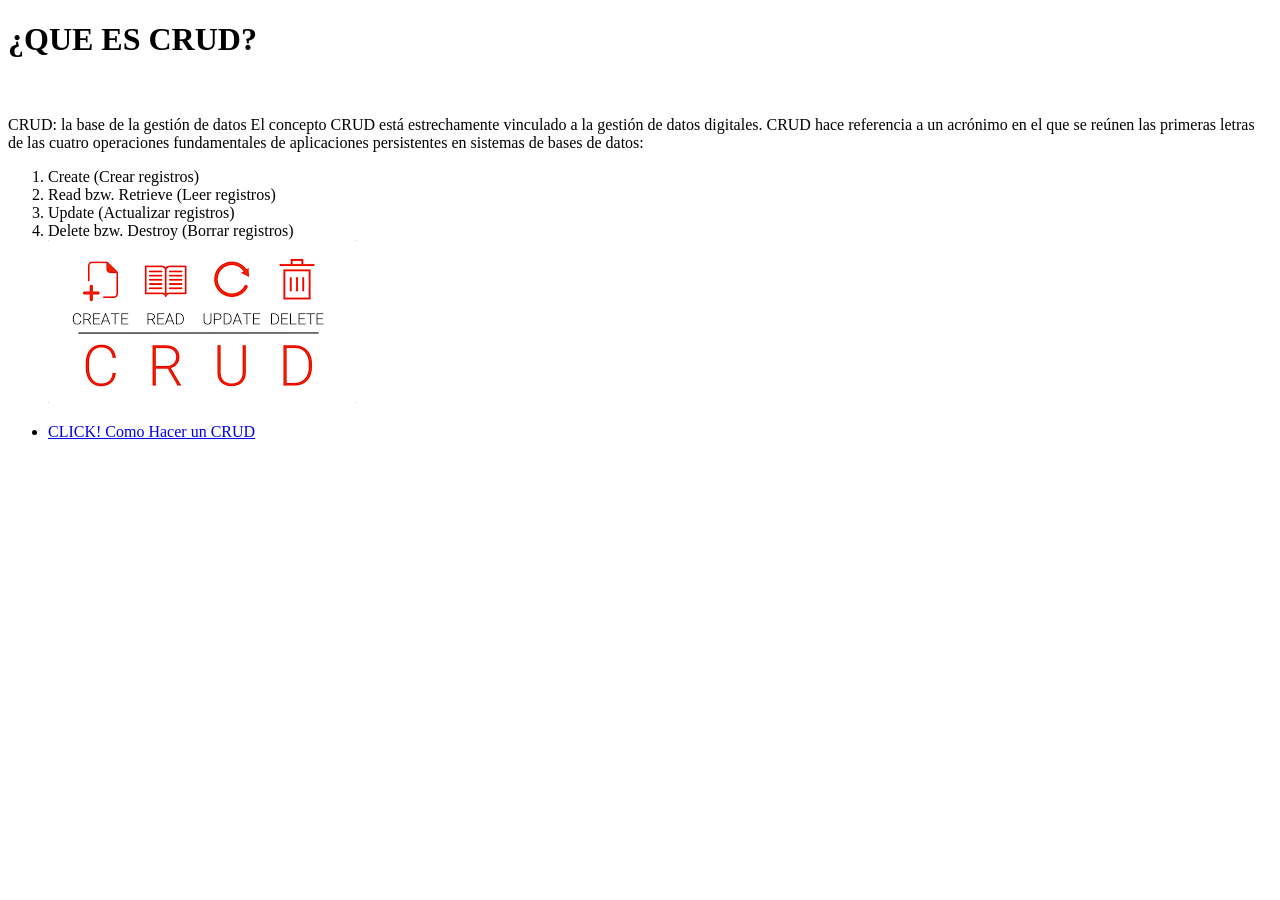
==== crud.html @ bcd44952 "Mi portafolio" ====
<!DOCTYPE html>
<html>
<head>
<title> CRUD </title>
<meta charset="UTF-8">

<link rel="stylesheet" type="text/css" href="estilos/estilocrud.css">

</head>
<body>

<header class="header">
<h1> ¿QUE ES CRUD? </h1><br><br>

CRUD: la base de la gestión de datos

El concepto CRUD está estrechamente vinculado a la gestión de datos digitales. CRUD hace referencia a un acrónimo en el que se reúnen las primeras letras de las cuatro operaciones fundamentales de aplicaciones persistentes en sistemas de bases de datos: <br>


<ol> 
<li> Create (Crear registros) </li>
<li> Read bzw. Retrieve (Leer registros) </li>
<li> Update (Actualizar registros) </li>
<li> Delete bzw. Destroy (Borrar registros)</li>

<img src="imagenes/crud.png">

</ol>

<div class="crud nav-crud">
<nav class="navigation">
<ul>
<li><a href="codigocrud.html"> CLICK! Como Hacer un CRUD </a> </li>


</ul>
</nav>
</div>
</header>
---- estilos/estilocrud.css ----
body{

	background:url(..imagenes/fondo1.jpg);
}
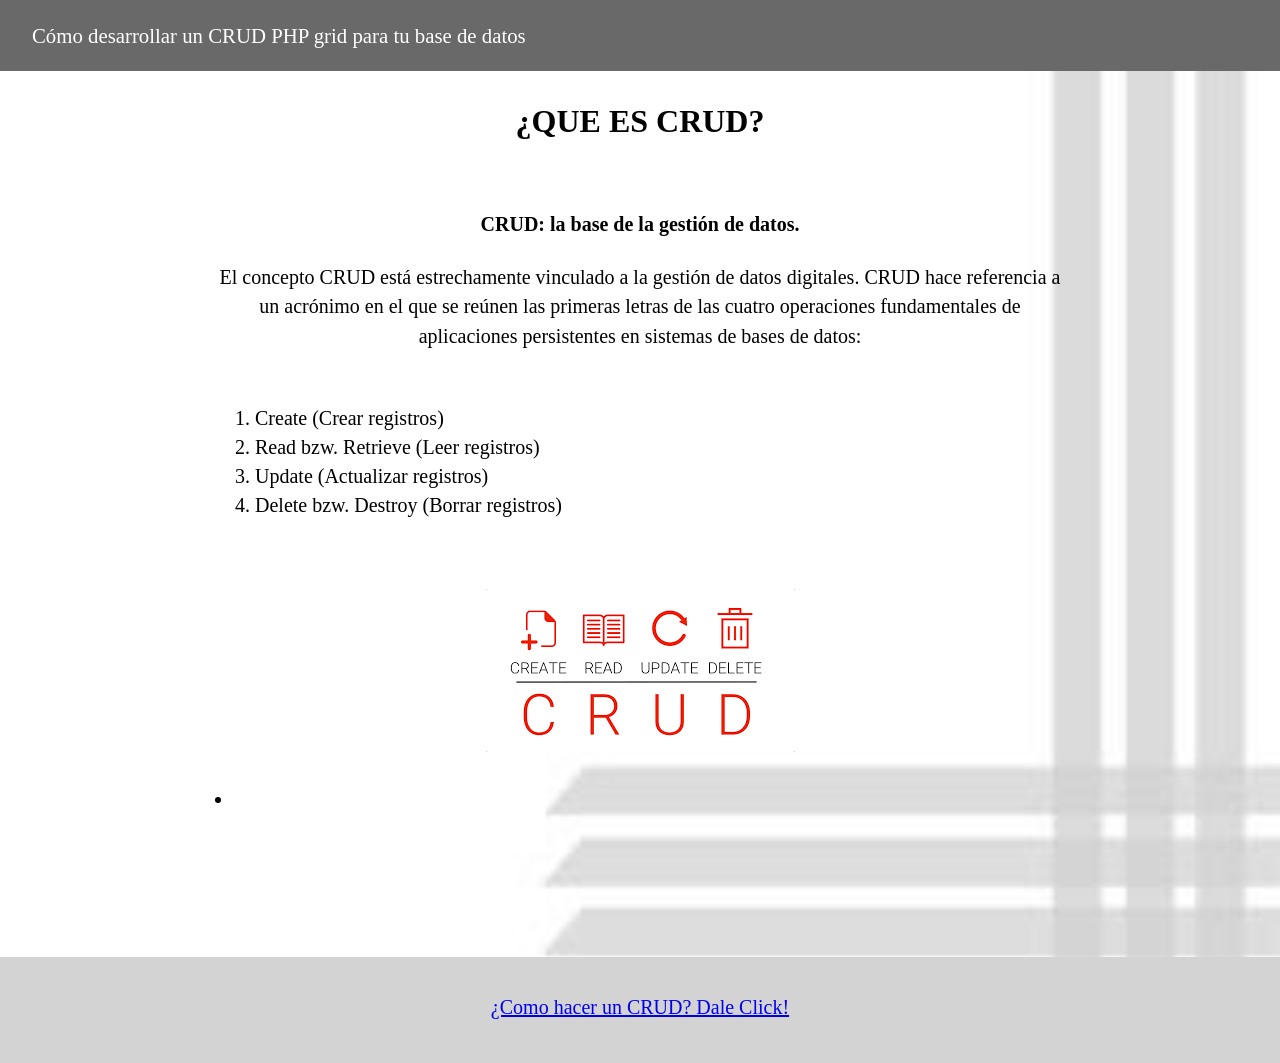
==== commit cc13c86b: "Mi portafolio terminado" ====
--- a/crud.html
+++ b/crud.html
@@ -1,39 +1,55 @@
 <!DOCTYPE html>
 <html>
 <head>
-<title> CRUD </title>
-<meta charset="UTF-8">
-
-<link rel="stylesheet" type="text/css" href="estilos/estilocrud.css">
-
+	<meta charset="UTF-8">
+	<title> CRUD </title>
+<link rel="stylesheet" type="text/css" href="estilos/stilocrud.css">
 </head>
 <body>
 
 <header class="header">
-<h1> ¿QUE ES CRUD? </h1><br><br>
+<div class="crud-navegacion-contenido">
+	<nav class="navegacion">
+		
+<ul>
+<li> <a href="codigocrud.html"> Cómo desarrollar un CRUD PHP grid para tu base de datos </a>
+</ul>
+</nav>
+</div>
+</header>
 
-CRUD: la base de la gestión de datos
+<main class="main">
+	
+<div class="contenido">
+<h1> ¿QUE ES CRUD? </h1> <br> 
 
-El concepto CRUD está estrechamente vinculado a la gestión de datos digitales. CRUD hace referencia a un acrónimo en el que se reúnen las primeras letras de las cuatro operaciones fundamentales de aplicaciones persistentes en sistemas de bases de datos: <br>
-
+<h2>CRUD: la base de la gestión de datos. </h2> <p> El concepto CRUD está estrechamente vinculado a la gestión de datos digitales. CRUD hace referencia a un acrónimo en el que se reúnen las primeras letras de las cuatro operaciones fundamentales de aplicaciones persistentes en sistemas de bases de datos: <br> <br> </p>
+ 
 
 <ol> 
 <li> Create (Crear registros) </li>
 <li> Read bzw. Retrieve (Leer registros) </li>
 <li> Update (Actualizar registros) </li>
-<li> Delete bzw. Destroy (Borrar registros)</li>
-
-<img src="imagenes/crud.png">
-
-</ol>
-
-<div class="crud nav-crud">
-<nav class="navigation">
-<ul>
-<li><a href="codigocrud.html"> CLICK! Como Hacer un CRUD </a> </li>
+<li> Delete bzw. Destroy (Borrar registros)</li> </ol> <br> 
+<p> <img src="imagenes/crud.png"></p> <li>
+</ol> 
 
 
-</ul>
-</nav>
 </div>
-</header>+</main>
+<footer class="footer">
+<div class="contenido">
+<p> <a href="codigocrud.html"> ¿Como hacer un CRUD? Dale Click! </a> </p>
+</div>
+</footer>	
+
+</div>
+
+
+</footer>
+
+
+
+</body>
+</html>
+
--- a/estilos/stilocrud.css
+++ b/estilos/stilocrud.css
@@ -0,0 +1,126 @@
+body{
+
+	background: url(../imagenes/fondo1.jpg);
+	background-size: contain;
+	font-family: calibri;
+	font-size: 1.3rem;
+	line-height: 1.4em;
+	margin: 0;
+}
+
+
+h1{
+	font-size: 2rem;
+	line-height: 1.3em;
+	text-align: center;
+}
+
+
+p{
+
+font-size: 20px;
+margin-bottom: 1.2em;
+float: center;
+text-align: center;
+
+
+}
+
+
+h2{
+
+font-size: 20px;
+margin-bottom: 1.2em;
+float: center;
+text-align: center;
+
+
+}
+
+.contenido {
+
+	width: 80%;
+	max-width: 850px;
+	margin: 0 auto;
+}
+
+.header{
+
+	background:#696969;
+	color: white;
+	padding: 1rem 0;
+	position: fixed;
+	left: 0;
+	top:0;
+	width: 100%;
+}
+
+
+.header a{
+
+	color: white;
+	text-decoration: none;
+	padding: 2rem;
+}
+
+.crud-navegacion-contenido{
+
+	display: flex;
+	justify-content: space-between;
+	align-items: center;
+}
+
+
+
+.navegacion ul{
+     
+     margin:0;
+     padding: 0;
+     list-style: none;
+}
+
+
+.navegacion ul li{
+
+	display: inline-block;
+
+}
+
+.navegacion ul li a{
+	display: block;
+	padding: 0.3rem 2rem;
+	transition: all 0.8s linear;
+	border-radius: 2px;
+
+}
+
+.navegacion ul li a:hover {
+
+background: white;
+
+}
+
+.main{
+
+	padding-top: 5rem;
+    font-family: The Hand Black;
+}
+
+
+
+
+.footer{
+
+	background: #D3D3D3;
+	padding: 1rem 0;
+	text-align: center;
+	margin-top: 9rem;
+
+}
+
+
+ol{
+
+	font-size: 20px;
+	font-family: calibri;
+}
